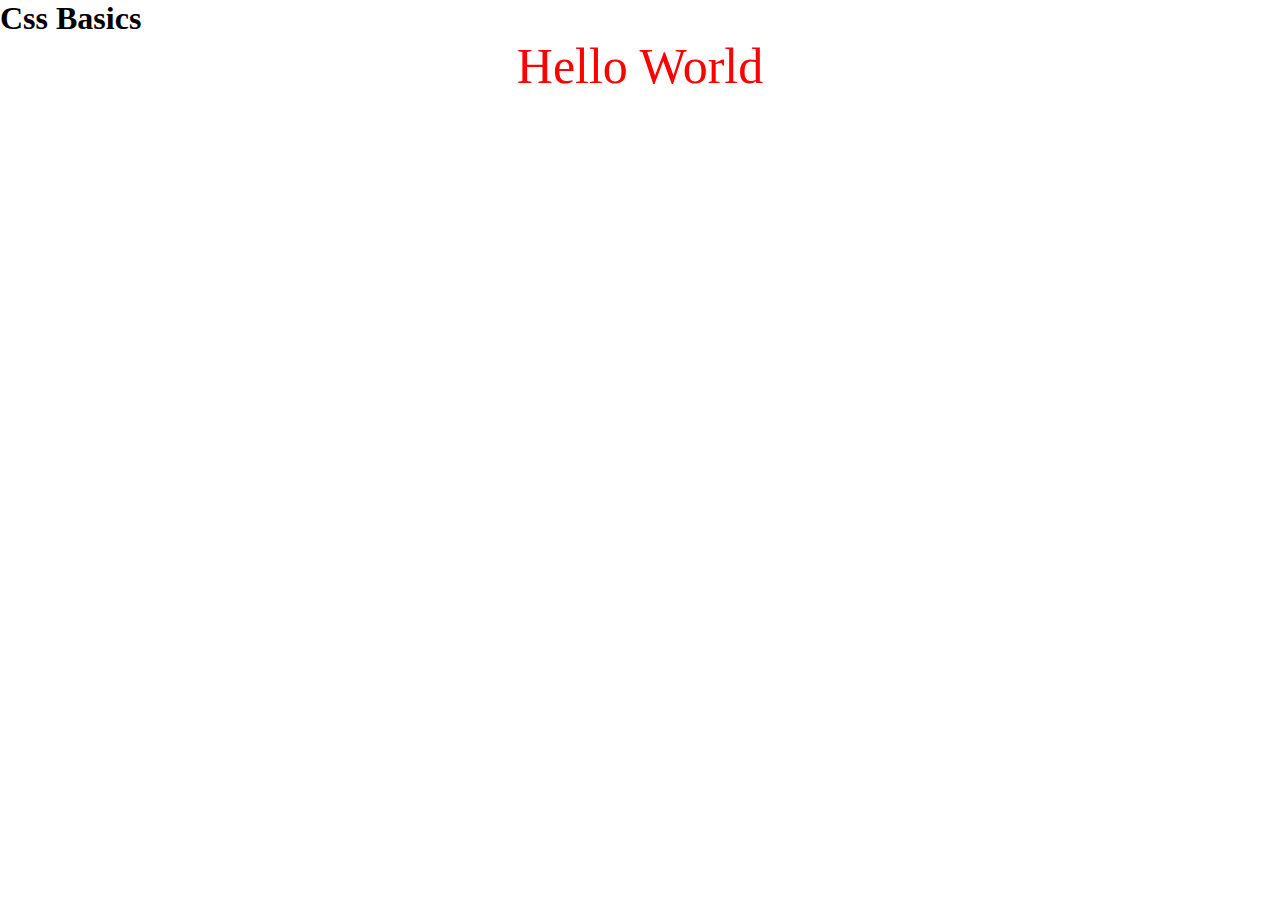
==== index.html @ 94974327 "basic css" ====
<!DOCTYPE html>
<html lang="en">
<head>
    <meta charset="UTF-8">
    <meta name="viewport" content="width=device-width, initial-scale=1.0">
    <title>Mario</title>
    <link rel="stylesheet" href="style.css">
    <style>
        p{
            color: purple;
            text-align: center;
        }
    </style>
</head>
<body>
    <h1>Css Basics</h1>

    <p style="color: blue;"> Hello World </p>
</body>
</html>
---- style.css ----
*{
    margin: 0;
    padding: 0;
}
p{
    color: red  !important;
    font-size: 50px;
    text-align: right;
}
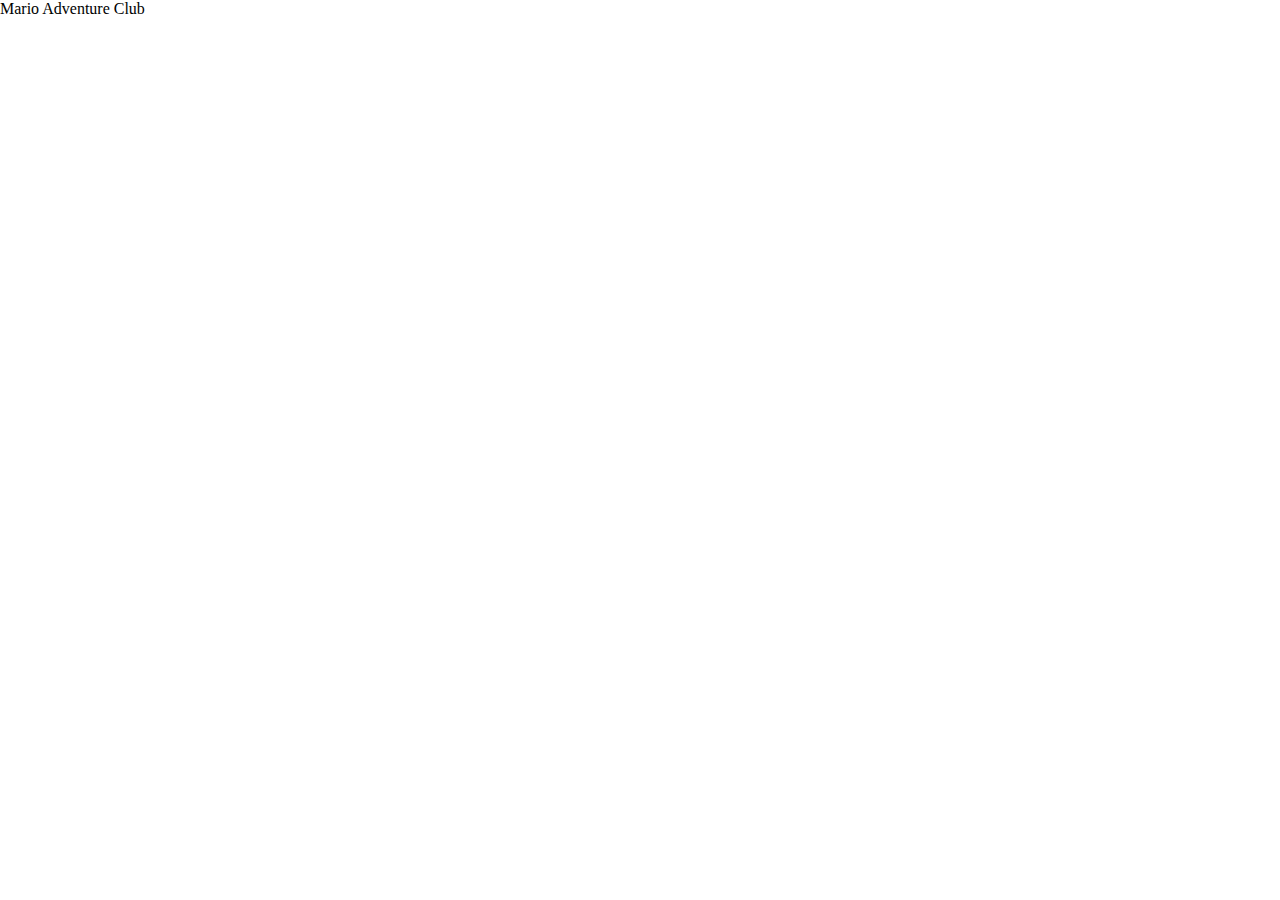
==== commit 4fe50058: "init mario" ====
--- a/index.html
+++ b/index.html
@@ -5,16 +5,10 @@
     <meta name="viewport" content="width=device-width, initial-scale=1.0">
     <title>Mario</title>
     <link rel="stylesheet" href="style.css">
-    <style>
-        p{
-            color: purple;
-            text-align: center;
-        }
-    </style>
 </head>
 <body>
-    <h1>Css Basics</h1>
-
-    <p style="color: blue;"> Hello World </p>
+    <div class="head">
+        <p>Mario Adventure Club</p>
+    </div>
 </body>
 </html>--- a/style.css
+++ b/style.css
@@ -2,8 +2,3 @@
     margin: 0;
     padding: 0;
 }
-p{
-    color: red  !important;
-    font-size: 50px;
-    text-align: right;
-}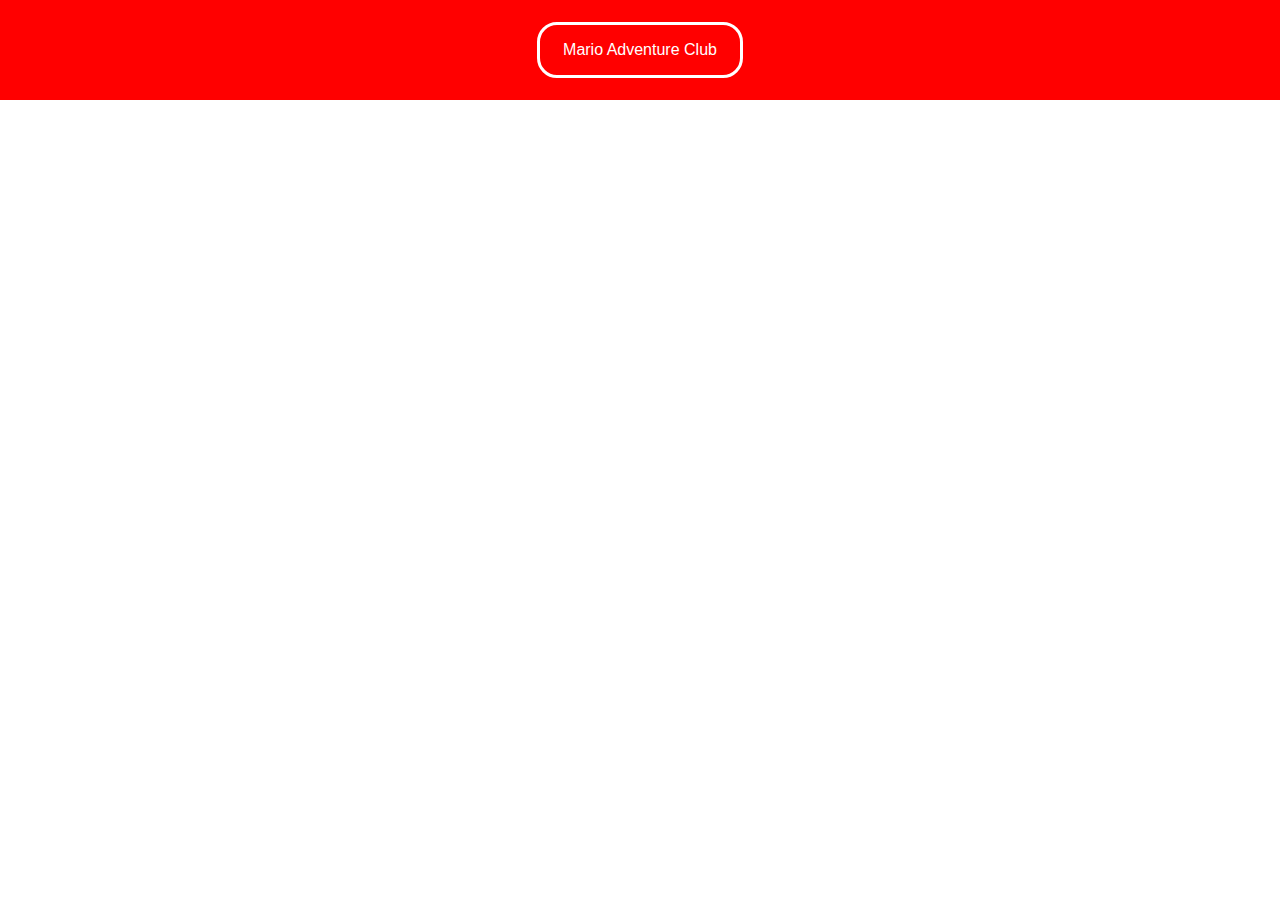
==== commit 063cd938: "header" ====
--- a/index.html
+++ b/index.html
@@ -8,7 +8,7 @@
 </head>
 <body>
     <div class="head">
-        <p>Mario Adventure Club</p>
+        <p class="head-text">Mario Adventure Club</p>
     </div>
 </body>
 </html>--- a/style.css
+++ b/style.css
@@ -2,3 +2,21 @@
     margin: 0;
     padding: 0;
 }
+.head{
+    background-color: red;
+    height: 100px;
+    display: flex;
+    justify-content: center;
+    align-items: center;
+}
+.head-text{
+    font-family: "Comic Sans MS", "Comic Sans", sans-serif;
+    display: flex;
+    justify-content: center;
+    align-items: center;
+    border: 3px solid white;
+    border-radius: 20px;
+    height: 50px;
+    width: 200px;
+    color: white;
+}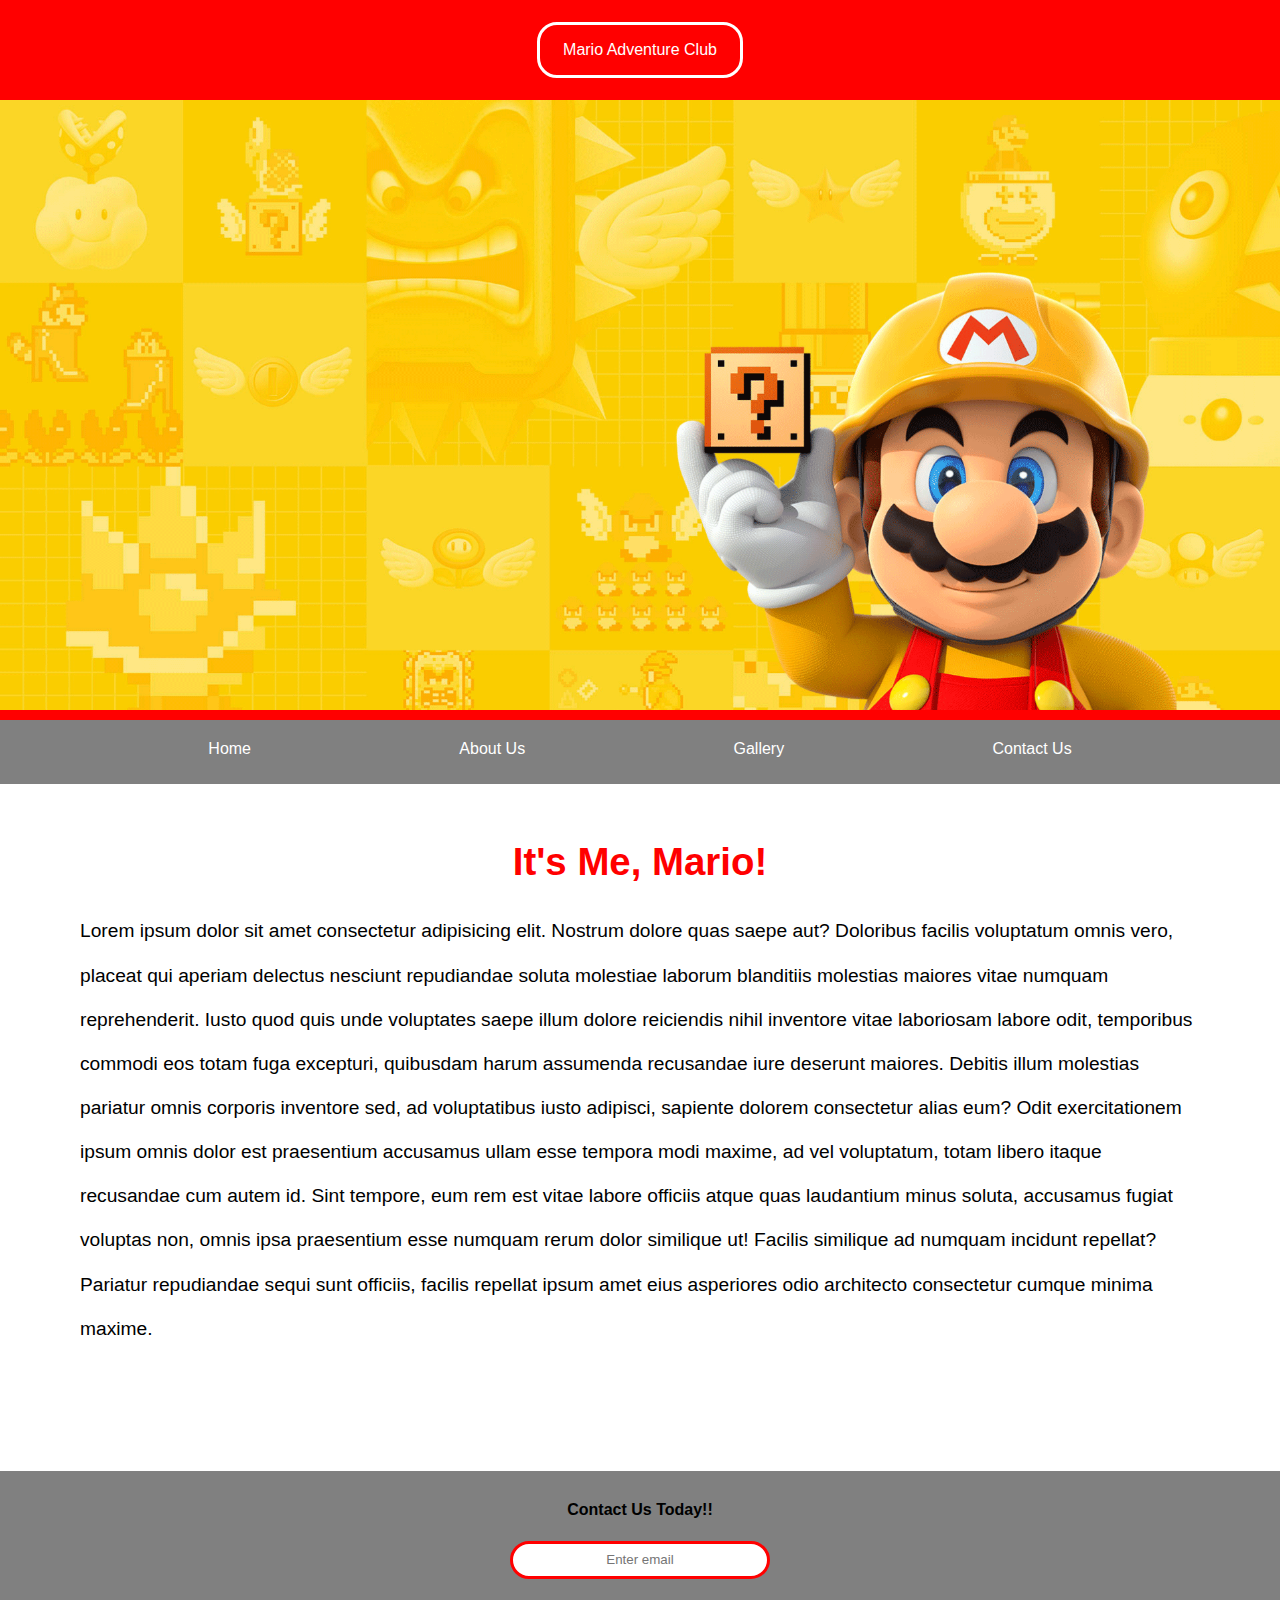
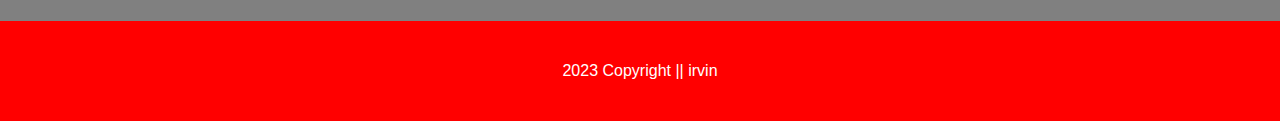
==== commit e0362e5e: "footer" ====
--- a/index.html
+++ b/index.html
@@ -8,7 +8,39 @@
 </head>
 <body>
     <div class="head">
-        <p class="head-text">Mario Adventure Club</p>
+        <p id="head-text">Mario Adventure Club</p>
+    </div>
+    <img class="banner" src="img/banner.png" alt="Mario">
+    <div class="nav">
+        <span></span>
+        <span>
+            Home
+        </span>
+        <span>
+            About Us
+        </span>
+        <span>
+            Gallery
+        </span>
+        <span>
+            Contact Us
+        </span>
+        <span></span>
+    </div>
+    <div class="content">
+        <h1>It's Me, Mario!</h1>
+        <p>
+            Lorem ipsum dolor sit amet consectetur adipisicing elit. Nostrum dolore quas saepe aut? Doloribus facilis voluptatum omnis vero, placeat qui aperiam delectus nesciunt repudiandae soluta molestiae laborum blanditiis molestias maiores vitae numquam reprehenderit. Iusto quod quis unde voluptates saepe illum dolore reiciendis nihil inventore vitae laboriosam labore odit, temporibus commodi eos totam fuga excepturi, quibusdam harum assumenda recusandae iure deserunt maiores. Debitis illum molestias pariatur omnis corporis inventore sed, ad voluptatibus iusto adipisci, sapiente dolorem consectetur alias eum? Odit exercitationem ipsum omnis dolor est praesentium accusamus ullam esse tempora modi maxime, ad vel voluptatum, totam libero itaque recusandae cum autem id. Sint tempore, eum rem est vitae labore officiis atque quas laudantium minus soluta, accusamus fugiat voluptas non, omnis ipsa praesentium esse numquam rerum dolor similique ut! Facilis similique ad numquam incidunt repellat? Pariatur repudiandae sequi sunt officiis, facilis repellat ipsum amet eius asperiores odio architecto consectetur cumque minima maxime.
+        </p>
+    </div>
+    <div class="contact-us">
+        <h4>Contact Us Today!!</h4>
+        <form action="">
+            <input type="email" name="email" id="" placeholder="Enter email">
+        </form>
+    </div>
+    <div class="footer">
+      <p> 2023 Copyright || irvin </p>
     </div>
 </body>
 </html>--- a/style.css
+++ b/style.css
@@ -1,7 +1,9 @@
-*{
+body{
     margin: 0;
     padding: 0;
+    font-family: "Comic Sans MS", "Comic Sans", sans-serif;
 }
+
 .head{
     background-color: red;
     height: 100px;
@@ -9,8 +11,8 @@
     justify-content: center;
     align-items: center;
 }
-.head-text{
-    font-family: "Comic Sans MS", "Comic Sans", sans-serif;
+
+#head-text{
     display: flex;
     justify-content: center;
     align-items: center;
@@ -19,4 +21,64 @@
     height: 50px;
     width: 200px;
     color: white;
+}
+.banner{
+    width: 100vw;
+    border-bottom: 10px solid red;
+}
+
+.nav{
+    background-color: grey;
+    display: flex;
+    justify-content: space-between;
+    align-items: center;
+    height: 70px;
+    width: 100vw;
+    margin-top: -10px;
+    color: white;
+}
+
+.content h1{
+    color: red;
+    text-align: center;
+}
+
+.content{
+    margin-top: -50px;
+    padding: 80px;
+    font-size: larger;
+    line-height: 2.3em;   
+}
+
+.contact-us{
+    background-color: grey;
+    width: 100vw;
+    height: 150px;
+}
+
+.contact-us h4{
+    padding-top: 30px;
+    text-align: center;
+}
+
+.contact-us form input{
+    border: 3px solid red ;
+    border-radius: 20px;
+    height: 30px;
+    width: 250px;
+    margin: auto;
+    display: block;
+}
+
+.contact-us form input[type="email"]::placeholder{
+    text-align: center;
+}
+
+.footer{
+    background-color: red;
+    color: white;
+    height: 100px;
+    display: flex;
+    justify-content: center;
+    align-items: center;
 }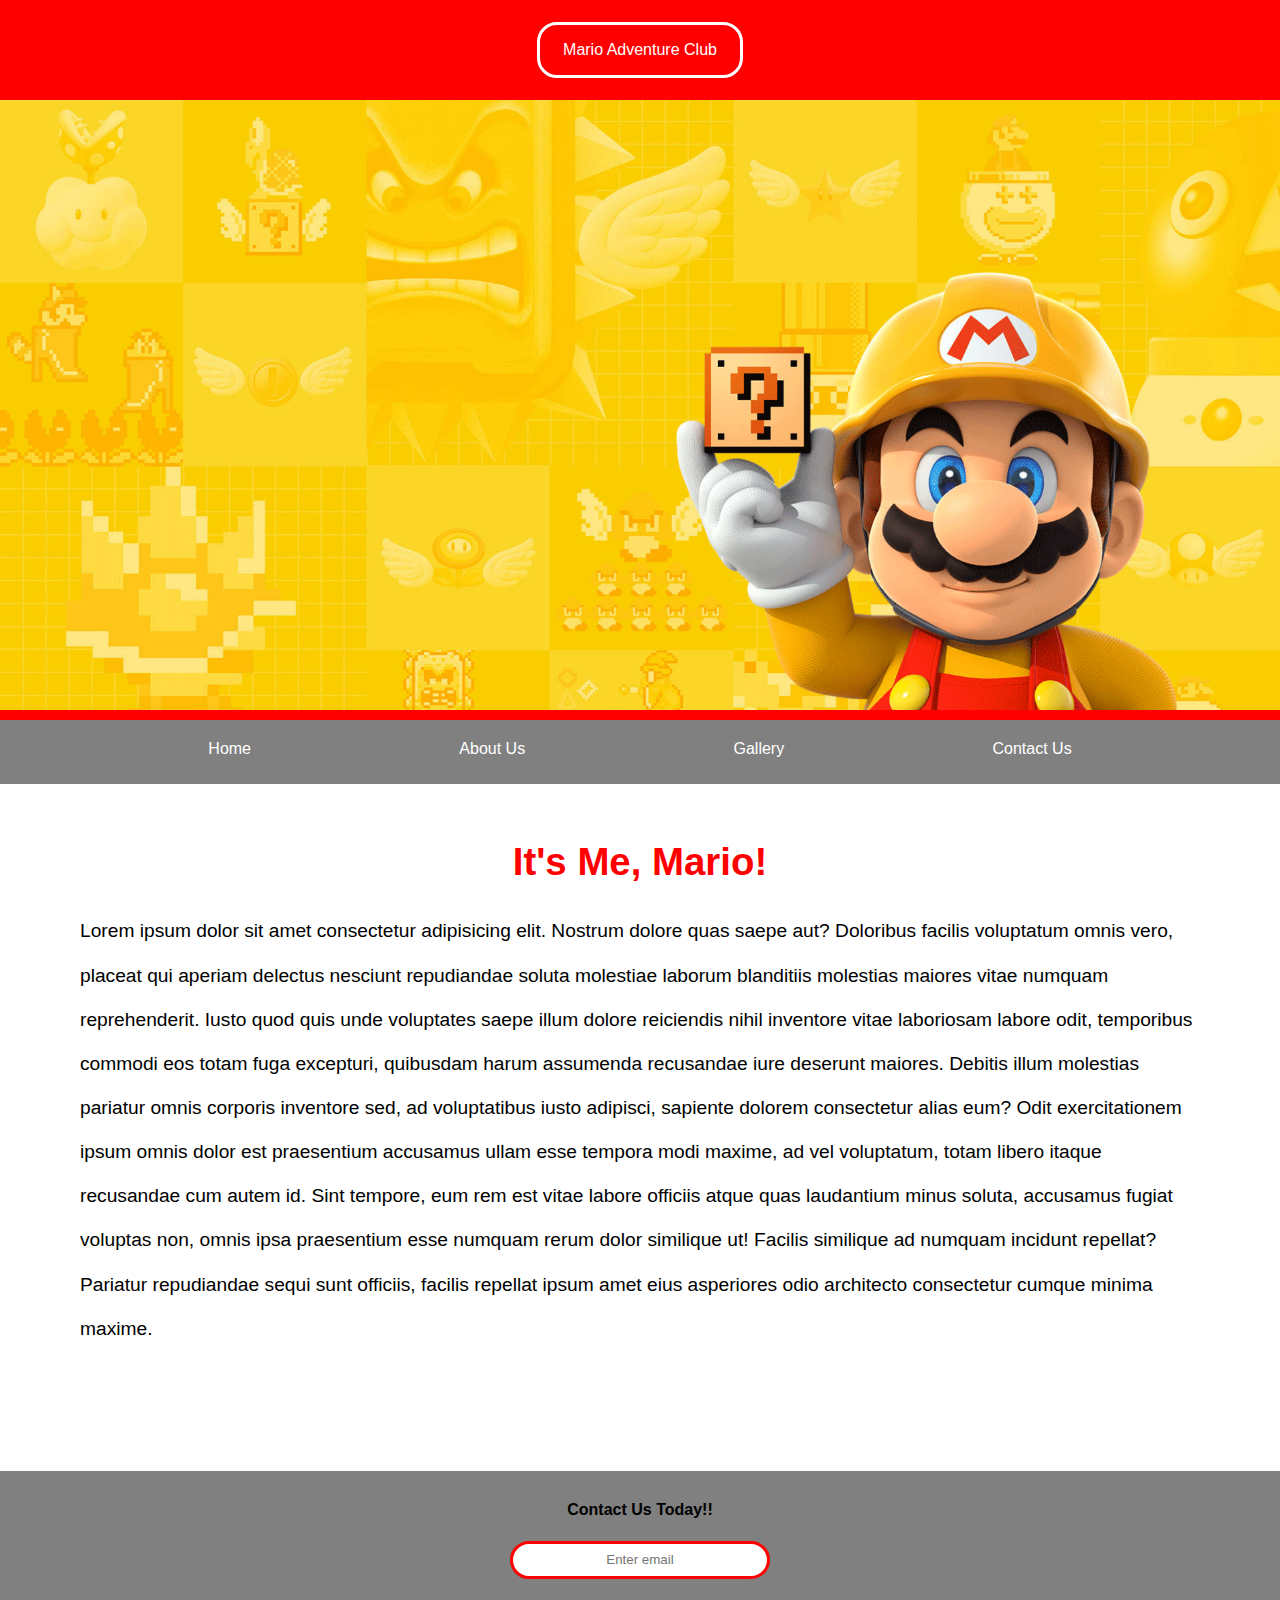
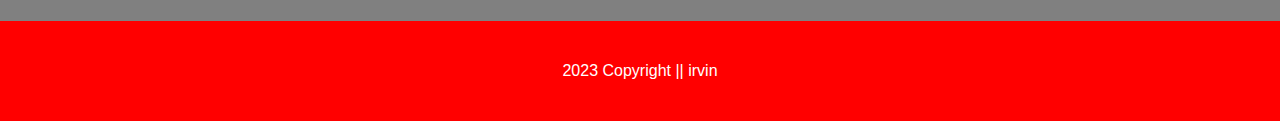
==== commit 8bb58cc4: "title edi" ====
--- a/index.html
+++ b/index.html
@@ -3,27 +3,27 @@
 <head>
     <meta charset="UTF-8">
     <meta name="viewport" content="width=device-width, initial-scale=1.0">
-    <title>Mario</title>
+    <title>Mario Adventure Club </title>
     <link rel="stylesheet" href="style.css">
 </head>
 <body>
     <div class="head">
-        <p id="head-text">Mario Adventure Club</p>
+        <a href="index.html"><p id="head-text">Mario Adventure Club</p></a>
     </div>
     <img class="banner" src="img/banner.png" alt="Mario">
     <div class="nav">
         <span></span>
         <span>
-            Home
+            <a href="index.html">Home</a>
         </span>
         <span>
-            About Us
+            <a href="">About Us</a>
         </span>
         <span>
-            Gallery
+            <a href="gallery.html">Gallery</a>
         </span>
         <span>
-            Contact Us
+            <a href="">Contact Us</a>
         </span>
         <span></span>
     </div>
--- a/style.css
+++ b/style.css
@@ -22,6 +22,11 @@
     width: 200px;
     color: white;
 }
+
+.head a{
+    text-decoration: none;
+}
+
 .banner{
     width: 100vw;
     border-bottom: 10px solid red;
@@ -34,8 +39,17 @@
     align-items: center;
     height: 70px;
     width: 100vw;
-    margin-top: -10px;
+    margin-top: -10px;  
+}
+
+.nav a{
+    text-decoration: none;
     color: white;
+}
+
+.nav a:hover{
+    text-decoration: underline ;
+    color: red;
 }
 
 .content h1{
@@ -81,4 +95,32 @@
     display: flex;
     justify-content: center;
     align-items: center;
-}+}
+
+/* Gallery CSS */
+
+.content-gallery{
+    display: flex;
+    justify-content: center;
+    align-items: center; 
+    margin-bottom: 20px;   
+}
+
+.images{
+    display: grid;
+    grid-template-columns: 0.25fr 0.25fr ;
+    gap: 10px;
+    padding: 10px;
+    box-sizing: border-box;
+}
+
+.content-h1{
+    color: red;
+    text-align: center;
+}
+
+.content-gallery .images img{
+    width: 500px;
+    border-bottom: 10px red solid;
+}
+
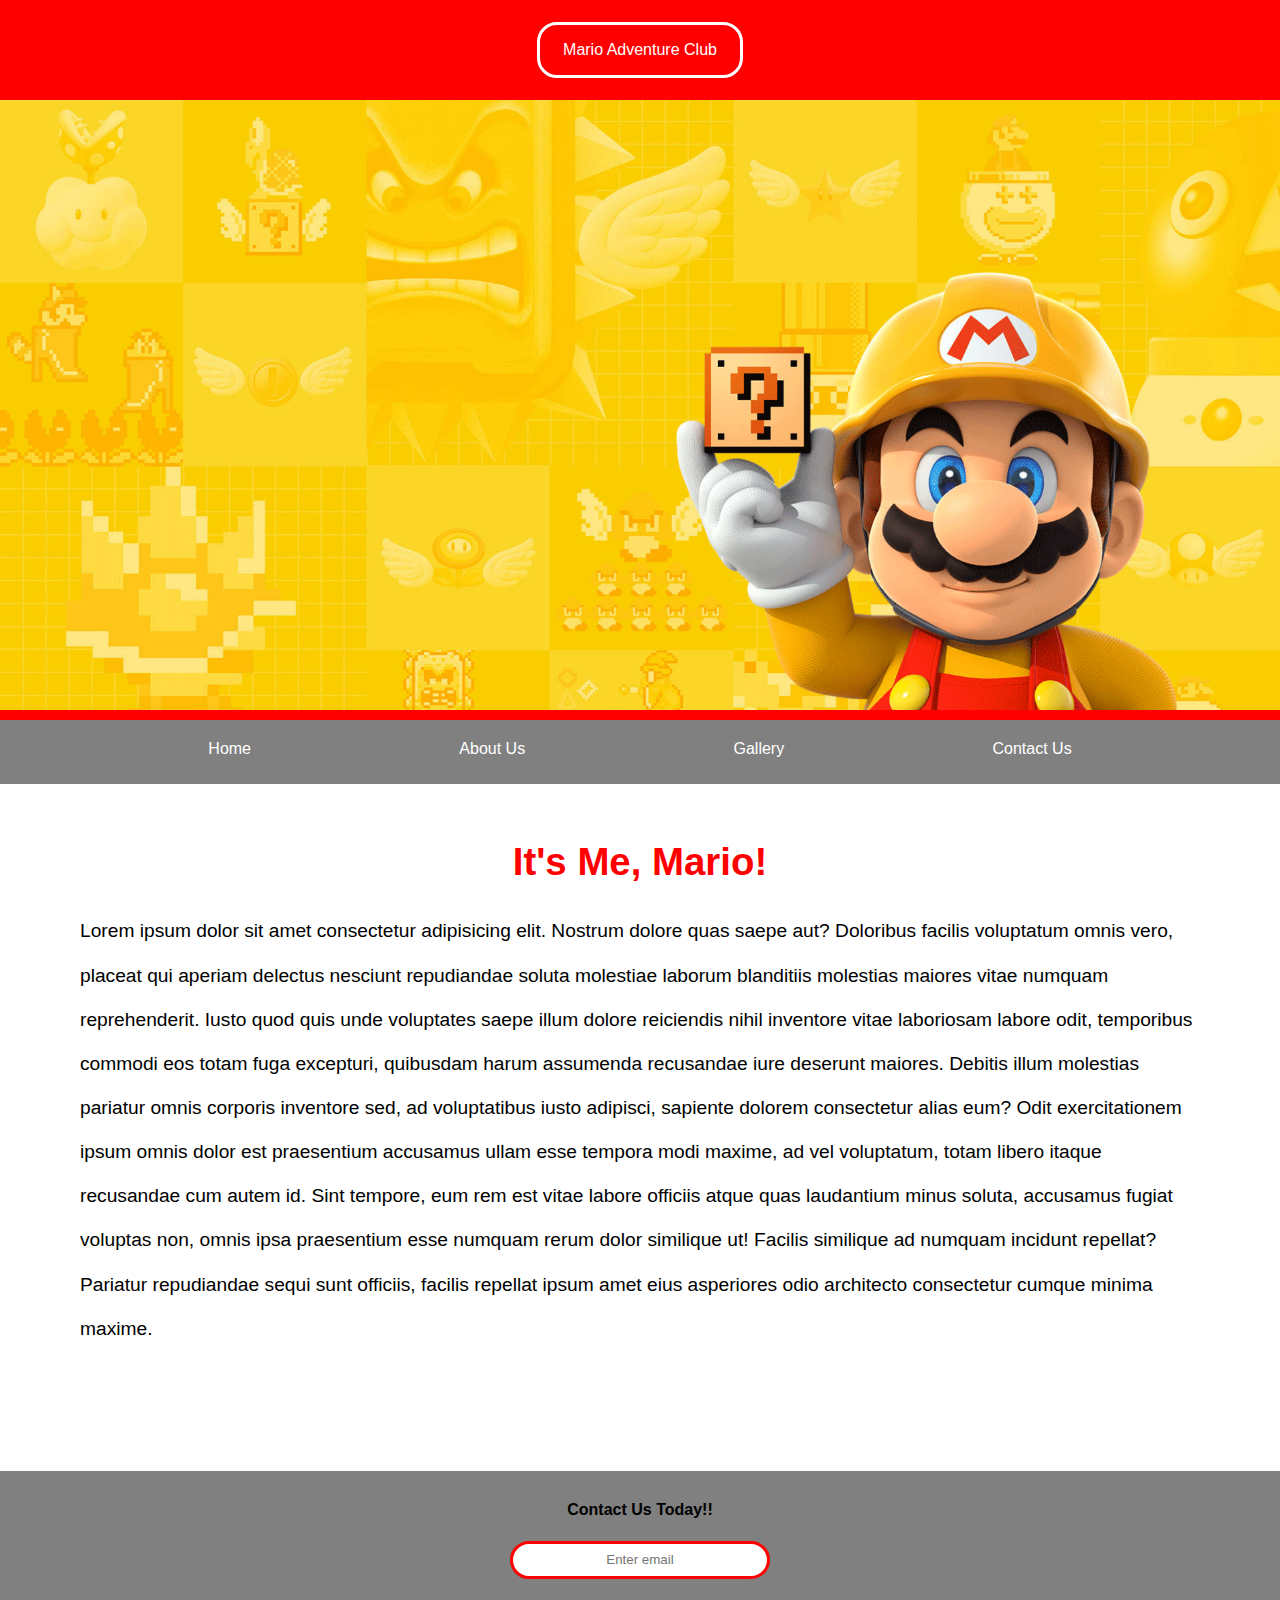
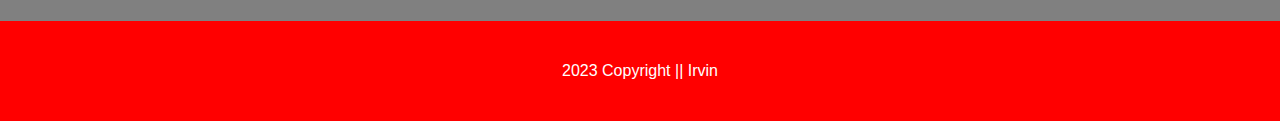
==== commit c2ef2488: "finaln touches" ====
--- a/index.html
+++ b/index.html
@@ -40,7 +40,7 @@
         </form>
     </div>
     <div class="footer">
-      <p> 2023 Copyright || irvin </p>
+      <p> 2023 Copyright || Irvin </p>
     </div>
 </body>
 </html>